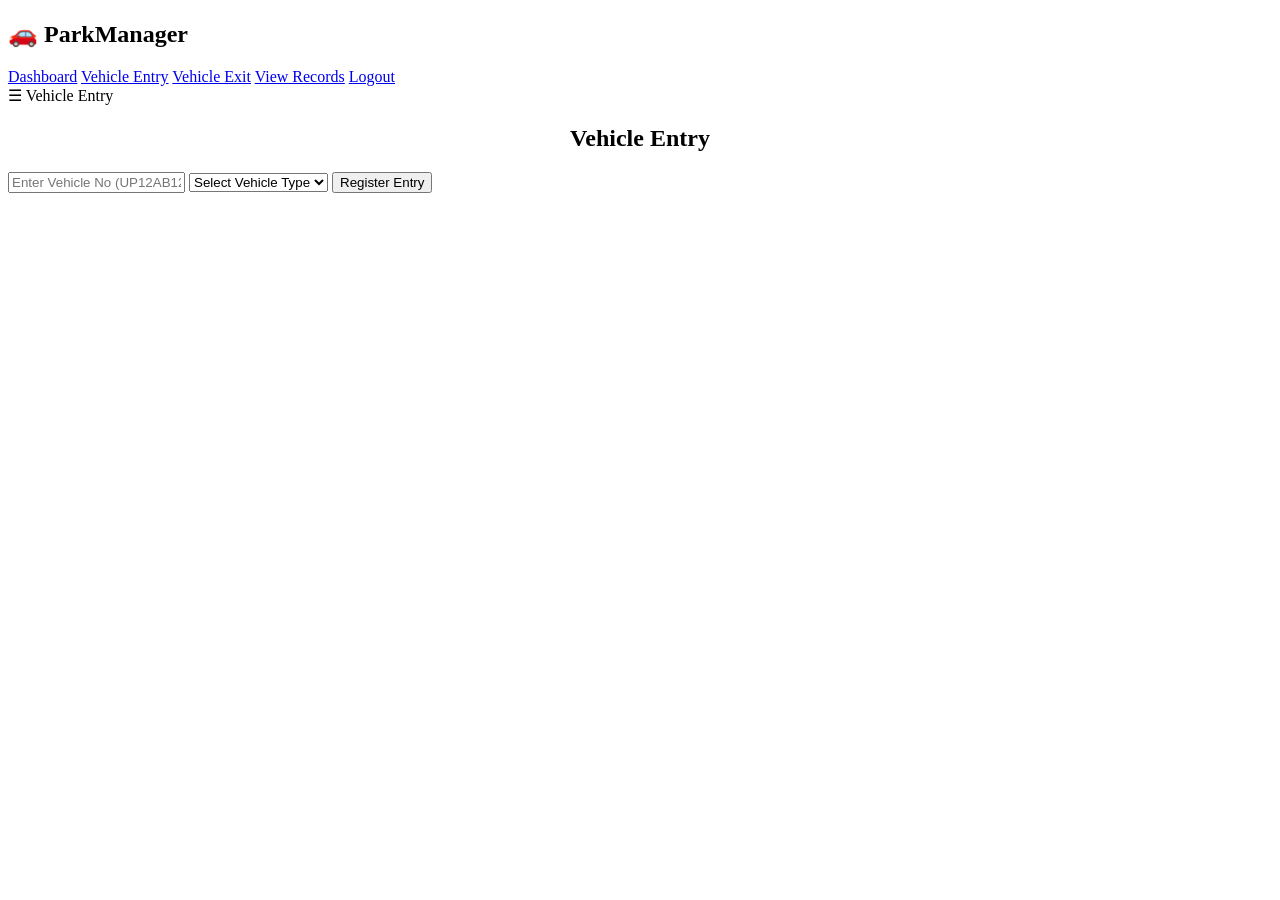
==== templates/entry.html @ 9462c830 "Initial commit - Car Parking System" ====
<!DOCTYPE html>
<html>
<head>
    <title>Entry</title>
    <link rel="stylesheet" href="{{ url_for('static', filename='style.css') }}">
</head>
<body>

<div class="layout">

    <!-- Sidebar -->
    <div class="sidebar">
        <h2>🚗 ParkManager</h2>
        <a href="/">Dashboard</a>
        <a href="/entry">Vehicle Entry</a>
        <a href="/exit">Vehicle Exit</a>
        <a href="/view">View Records</a>
        <a href="/logout">Logout</a>
    </div>

    <!-- Main -->
    <div class="main">

        <!-- 🔥 TOPBAR -->
        <div class="topbar">
            <span class="menu-btn" onclick="toggleSidebar()">☰</span>
            <span>Vehicle Entry</span>
        </div>

        <div class="container">

            <div class="card">

                <h2 style="text-align:center;">Vehicle Entry</h2>

                <!-- ✅ ONLY ONE FORM -->
                <form method="POST" class="form-box">

                    <input type="text" name="vehicle_no"
                           placeholder="Enter Vehicle No (UP12AB1234)" required>

                    <select name="vehicle_type" required>
                        <option value="">Select Vehicle Type</option>
                        <option value="2">2-Wheeler</option>
                        <option value="4">4-Wheeler</option>
                    </select>

                    <button class="btn btn-blue">Register Entry</button>

                </form>

            </div>

        </div>

    </div>

</div>

<script>
function toggleSidebar() {
    document.querySelector('.sidebar').classList.toggle('active');
    document.querySelector('.main').classList.toggle('shift');
}
</script>

</body>
</html>
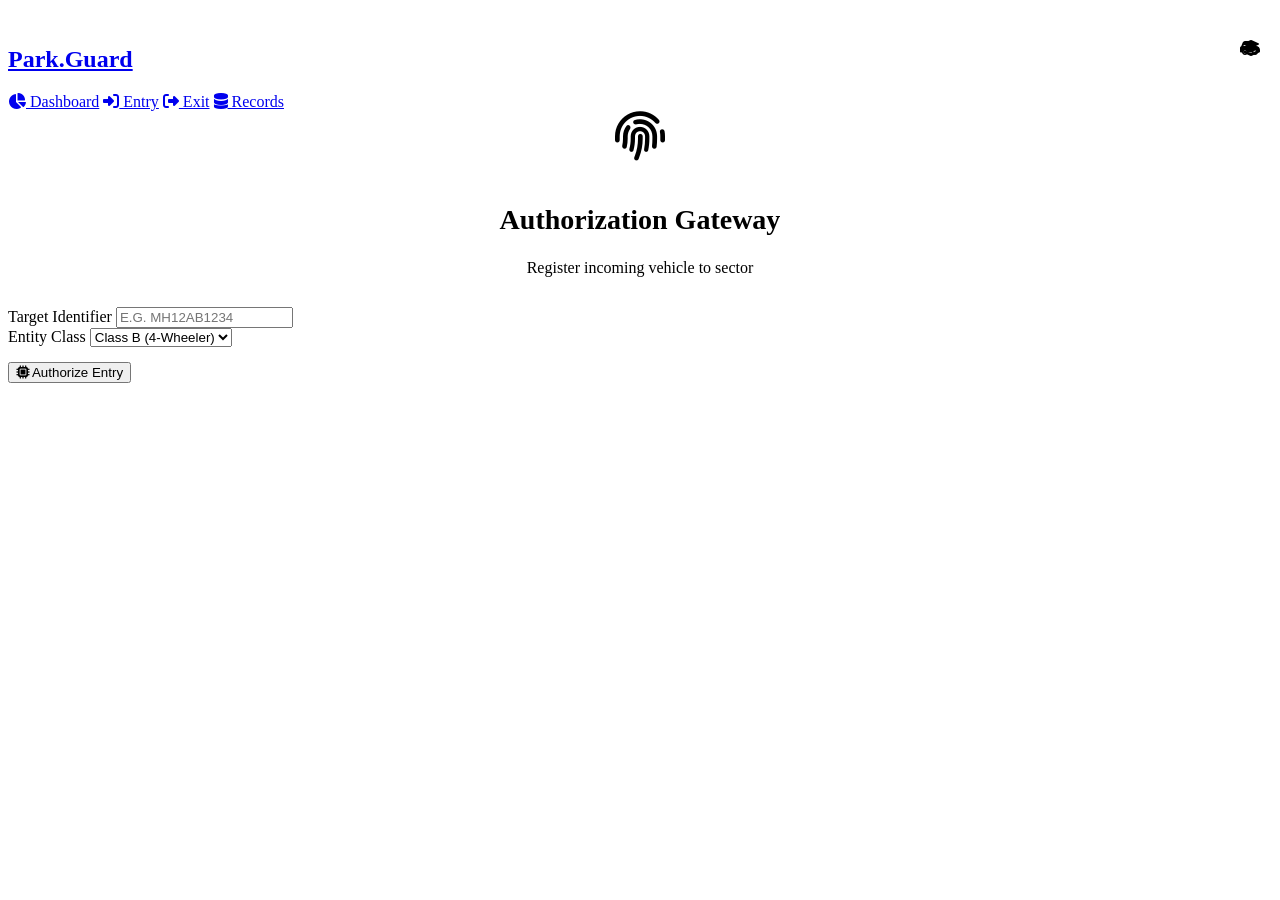
==== commit 8d86fc60: "Major update: redesigned UI (neon theme), improved dashboard, added pricing system, updated template" ====
--- a/templates/entry.html
+++ b/templates/entry.html
@@ -1,68 +1,60 @@
 <!DOCTYPE html>
-<html>
+<html lang="en">
 <head>
-    <title>Entry</title>
+    <meta charset="UTF-8">
+    <meta name="viewport" content="width=device-width, initial-scale=1.0">
+    <title>Gateway Entry - Park.Guard</title>
+    <link rel="stylesheet" href="https://cdnjs.cloudflare.com/ajax/libs/font-awesome/6.4.0/css/all.min.css">
     <link rel="stylesheet" href="{{ url_for('static', filename='style.css') }}">
 </head>
 <body>
 
-<div class="layout">
+<nav class="navbar">
+    <a href="/" class="nav-brand">
+        <i class="fa-solid fa-radar"></i>
+        <h2>Park.Guard</h2>
+    </a>
+    
+    <div class="nav-menu">
+        <a href="/" class="nav-pill"><i class="fa-solid fa-chart-pie"></i> Dashboard</a>
+        <a href="/entry" class="nav-pill active"><i class="fa-solid fa-right-to-bracket"></i> Entry</a>
+        <a href="/exit" class="nav-pill"><i class="fa-solid fa-right-from-bracket"></i> Exit</a>
+        <a href="/view" class="nav-pill"><i class="fa-solid fa-database"></i> Records</a>
+    </div>
+</nav>
 
-    <!-- Sidebar -->
-    <div class="sidebar">
-        <h2>🚗 ParkManager</h2>
-        <a href="/">Dashboard</a>
-        <a href="/entry">Vehicle Entry</a>
-        <a href="/exit">Vehicle Exit</a>
-        <a href="/view">View Records</a>
-        <a href="/logout">Logout</a>
-    </div>
-
-    <!-- Main -->
-    <div class="main">
-
-        <!-- 🔥 TOPBAR -->
-        <div class="topbar">
-            <span class="menu-btn" onclick="toggleSidebar()">☰</span>
-            <span>Vehicle Entry</span>
+<div class="main-wrapper">
+    
+    <div class="glass gateway-card">
+        <div style="text-align: center; margin-bottom: 30px;">
+            <i class="fa-solid fa-fingerprint" style="font-size: 50px; color: var(--neon-blue); filter: drop-shadow(0 0 10px var(--neon-blue-glow)); margin-bottom: 20px;"></i>
+            <h2 style="font-size: 28px;">Authorization Gateway</h2>
+            <p style="color: var(--text-secondary); margin-top: 5px;">Register incoming vehicle to sector</p>
         </div>
 
-        <div class="container">
-
-            <div class="card">
-
-                <h2 style="text-align:center;">Vehicle Entry</h2>
-
-                <!-- ✅ ONLY ONE FORM -->
-                <form method="POST" class="form-box">
-
-                    <input type="text" name="vehicle_no"
-                           placeholder="Enter Vehicle No (UP12AB1234)" required>
-
-                    <select name="vehicle_type" required>
-                        <option value="">Select Vehicle Type</option>
-                        <option value="2">2-Wheeler</option>
-                        <option value="4">4-Wheeler</option>
-                    </select>
-
-                    <button class="btn btn-blue">Register Entry</button>
-
-                </form>
-
+        <form method="POST" action="/entry">
+            <div class="form-group">
+                <label>Target Identifier</label>
+                <input type="text" name="vehicle_no" class="form-control" placeholder="e.g. MH12AB1234" required style="text-transform: uppercase;">
+                <i class="fa-solid fa-car-side" style="position: absolute; right: 20px; top: 40px; color: var(--text-secondary);"></i>
             </div>
 
-        </div>
+            <div class="form-group">
+                <label>Entity Class</label>
+                <select name="vehicle_type" class="form-control" required>
+                    <option value="2">Class A (2-Wheeler)</option>
+                    <option value="4" selected>Class B (4-Wheeler)</option>
+                </select>
+                <i class="fa-solid fa-layer-group" style="position: absolute; right: 20px; top: 40px; color: var(--text-secondary);"></i>
+            </div>
 
+            <button type="submit" class="btn btn-primary" style="margin-top: 15px;">
+                <i class="fa-solid fa-microchip"></i> Authorize Entry
+            </button>
+        </form>
     </div>
 
 </div>
 
-<script>
-function toggleSidebar() {
-    document.querySelector('.sidebar').classList.toggle('active');
-    document.querySelector('.main').classList.toggle('shift');
-}
-</script>
-
 </body>
-</html>+</html>
